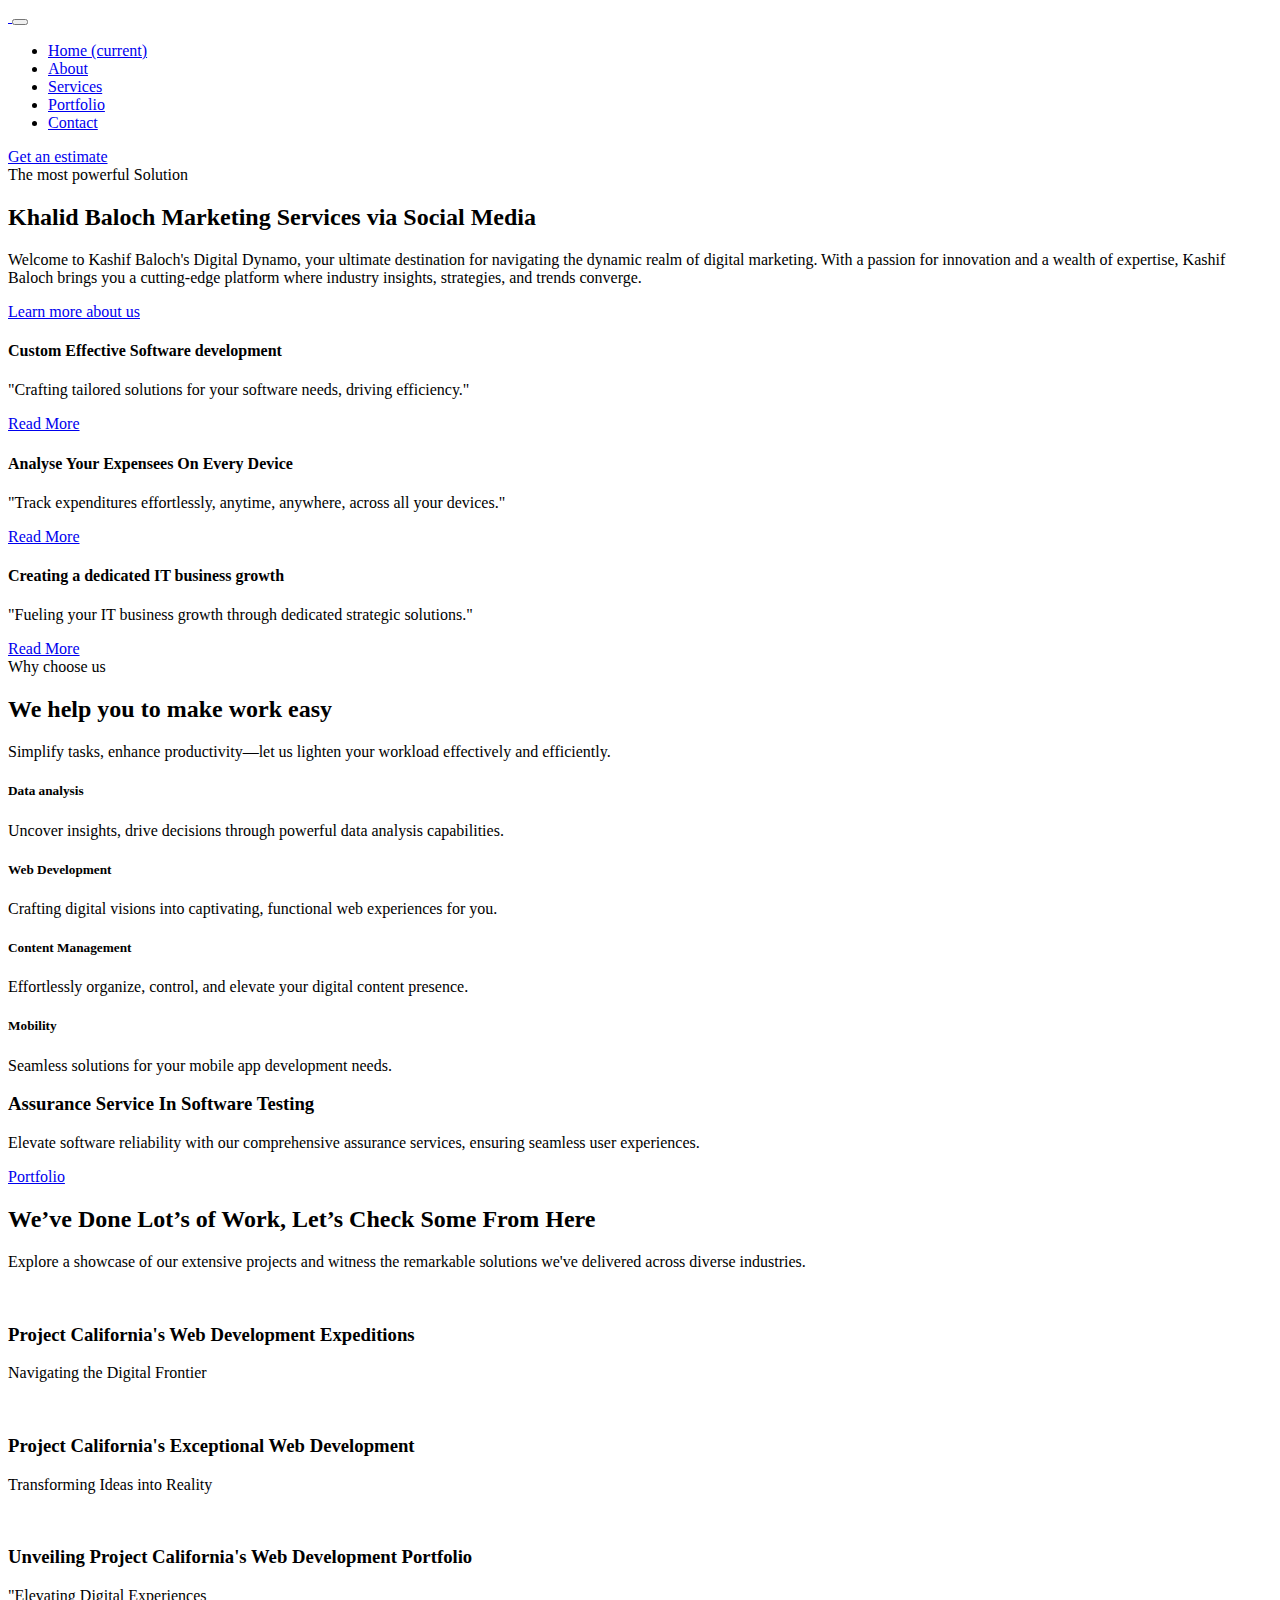
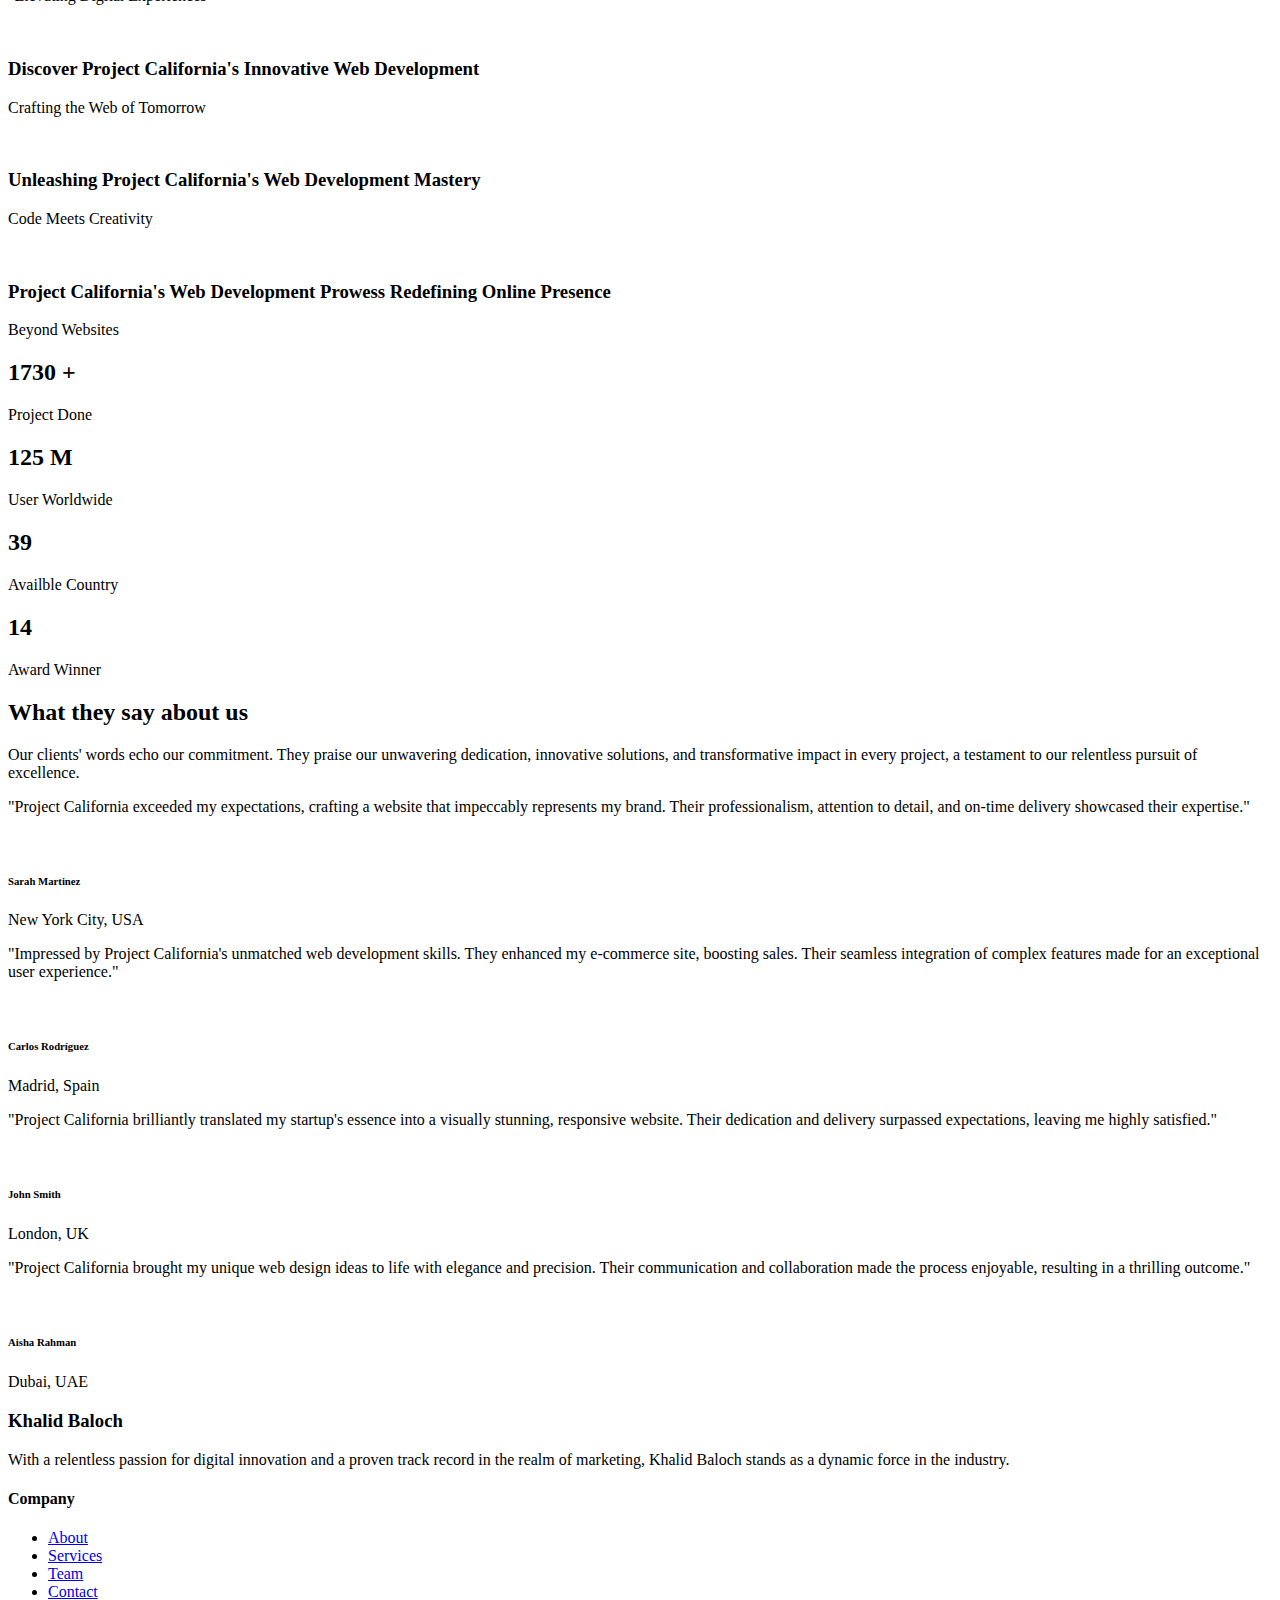
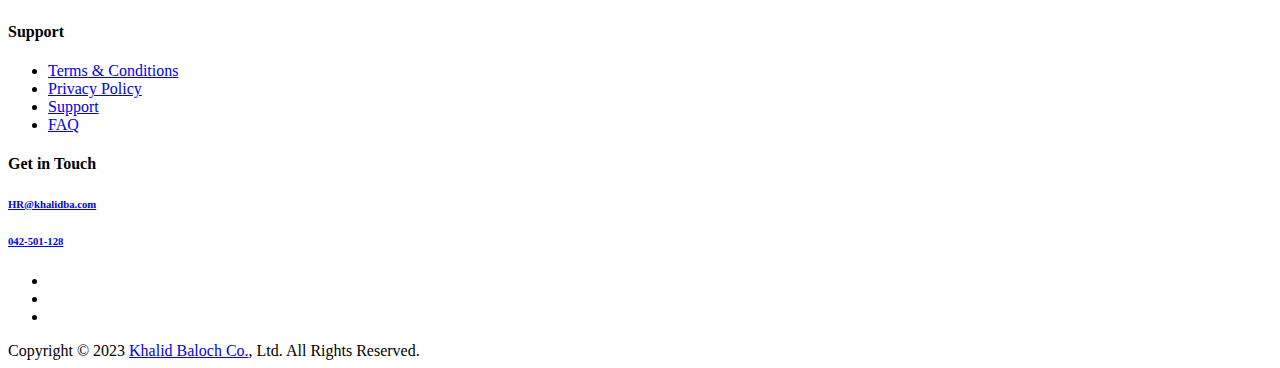
==== index.html @ 7bf491e4 "Update index.html" ====
<!DOCTYPE html>


<html lang="zxx">
<head>
  <meta http-equiv="Content-Type" content="text/html; charset=UTF-8">
  <meta name="description" content="KHALID BALOCH,business,company,agency,modern,bootstrap4,tech,software">
  <meta name="author" content="khalidba.com">
  
  <!-- theme meta -->
  <meta name="theme-name" content="KHALID BALOCH" />

  <title>KHALID BALOCH MARKETING SERVICES VIA SOCIAL MEDIA</title>

  <!-- Favicon -->
  <link rel="shortcut icon" type="image/x-icon" href="/images/favicon.ico" />

  <!-- bootstrap.min css -->
  <link rel="stylesheet" href="plugins/bootstrap/css/bootstrap.min.css">
  <!-- Icon Font Css -->
  <link rel="stylesheet" href="plugins/themify/css/themify-icons.css">
  <link rel="stylesheet" href="plugins/fontawesome/css/all.css">
  <link rel="stylesheet" href="plugins/magnific-popup/dist/magnific-popup.css">
    <link rel="stylesheet" href="plugins/modal-video/modal-video.css">
    <link rel="stylesheet" href="plugins/animate-css/animate.css">
  <!-- Slick Slider  CSS -->
  <link rel="stylesheet" href="plugins/slick-carousel/slick/slick.css">
  <link rel="stylesheet" href="plugins/slick-carousel/slick/slick-theme.css">

  <!-- Main Stylesheet -->
  <link rel="stylesheet" href="css/style.css">

</head>

<body>



	<nav class="navbar navbar-expand-lg py-4 navigation header-padding " id="navbar">
		<div class="container-fluid">
		  <a class="navbar-brand" href="index.html">
		  	<img src="images/logo.png" alt="" class="img-flud">
		  </a>

		  <button class="navbar-toggler collapsed" type="button" data-toggle="collapse" data-target="#navbarsExample09" aria-controls="navbarsExample09" aria-expanded="false" aria-label="Toggle navigation">
			<span class="fa fa-bars"></span>
		  </button>
	  
		  <div class="collapse navbar-collapse text-center" id="navbarsExample09">
			<ul class="navbar-nav m-auto">
			  <li class="nav-item active">
				<a class="nav-link" href="index.html">Home <span class="sr-only">(current)</span></a>
			  </li>
			   <li class="nav-item"><a class="nav-link" href="about.html">About</a></li>
			    <li class="nav-item"><a class="nav-link" href="service.html">Services</a></li>
			   
			   <li class="nav-item"><a class="nav-link" href="project.html">Portfolio</a></li>		
			   <li class="nav-item"><a class="nav-link" href="contact.html">Contact</a></li>
			</ul>

			<a href="contact.html" class="btn btn-solid-border d-none d-lg-block">Get an estimate<i class="fa fa-angle-right ml-2"></i></a>
		  </div>
		</div>
	</nav>


<!-- Slider Start -->
<section class="banner d-flex align-items-center">
	<div class="banner-img-part"></div>
	<div class="container">
		<div class="row">
			<div class="col-lg-10 col-md-12 col-xl-8">
				<div class="block">
					<span class="text-uppercase text-sm letter-spacing ">The most powerful Solution</span>
					<h2 class="mb-3 mt-3">Khalid Baloch Marketing Services via Social Media</h2>
					<p class="mb-5">Welcome to Kashif Baloch's Digital Dynamo, your ultimate destination for navigating the dynamic realm of digital marketing. With a passion for innovation and a wealth of expertise, Kashif Baloch brings you a cutting-edge platform where industry insights, strategies, and trends converge. </p>
					<a href="about.html" target="_blank" class="btn btn-main">Learn more about us<i class="fa fa-angle-right ml-2"></i></a>

				</div>
			</div>
		</div>
	</div>
</section>
<section class="section about">
	<div class="container">
		<div class="row">
			<div class="col-lg-4 col-md-6 ">
				<div class="about-item mb-5 mb-lg-5">
					<div class="icon">
						<i class="ti-light-bulb"></i>
					</div>

					<div class="content">
						<h4 class="mt-3 mb-3">Custom Effective Software development</h4>
						<p class="mb-4">"Crafting tailored solutions for your software needs, driving efficiency."</p>

						<a href="#"> Read More </a>
					</div>
				</div>
			</div>

			<div class="col-lg-4 col-md-6">
				<div class="about-item mb-5 mb-lg-5">
					<div class="icon">
						<i class="ti-panel"></i>
					</div>
					<div class="content">
						<h4 class="mt-3 mb-3">Analyse Your Expensees On Every Device</h4>
						<p class="mb-4">"Track expenditures effortlessly, anytime, anywhere, across all your devices."</p>
						<a href="#"> Read More </a>
					</div>
				</div>
			</div>
			
			<div class="col-lg-4 col-md-6">
				<div class="about-item">
					<div class="icon">
						<i class="ti-headphone-alt"></i>
					</div>
					<div class="content">
						<h4 class="mt-3 mb-3">Creating a dedicated IT business growth</h4>
						<p class="mb-4">"Fueling your IT business growth through dedicated strategic solutions."</p>
						<a href="#"> Read More </a>
					</div>
				</div>
			</div>
		</div>
	</div>
</section>
<section class="section process">
	<div class="container">
		<div class="row align-items-center">
			<div class="col-lg-5">
				<div class="process-block pl-4">
					<span class="text-uppercase text-sm letter-spacing">Why choose us</span>
					<h2 class="mb-4 mt-3">We help you to make work easy</h2>
					<p class="mb-4">Simplify tasks, enhance productivity—let us lighten your workload effectively and efficiently.</p>
				</div>
			</div>

			<div class="col-lg-7 col-xs-12 col-md-12">
				<div class="row">
					<div class="col-lg-6 col-md-6 col-sm-6">
						<div class="icon-block text-center mb-4 mb-lg-0">
							<i class="ti-light-bulb"></i>
							<h5>Data analysis</h5>
							<p>Uncover insights, drive decisions through powerful data analysis capabilities.</p>
						</div>
					</div>

					<div class="col-lg-6 col-md-6 col-sm-6">
						<div class="icon-block text-center mt-4 mb-4 mb-lg-0">
							<i class="ti-panel"></i>
							<h5>Web Development</h5>
							<p>Crafting digital visions into captivating, functional web experiences for you.</p>
						</div>
					</div>

					<div class="col-lg-6 col-md-6 col-sm-6">
						<div class="icon-block text-center">
							<i class="ti-search"></i>
							<h5>Content Management</h5>
							<p>Effortlessly organize, control, and elevate your digital content presence.</p>
						</div>
					</div>

					<div class="col-lg-6 col-md-6 col-sm-6">
						<div class="icon-block text-center mt-4">
							<i class="ti-rocket"></i>
							<h5>Mobility</h5>
							<p>Seamless solutions for your mobile app development needs.</p>
						</div>
					</div>
				</div>
			</div>	
		</div>
	</div>
</section>
<section class="section cta">
	<div class="container">
		<div class="row">
			<div class="col-lg-5">
				<div class="cta-content bg-white p-5 rounded">
					<h3 class="mb-4">Assurance Service In Software<span class="text-color-primary"> Testing</span> </h3>
					<p class="mb-30">Elevate software reliability with our comprehensive assurance services, ensuring seamless user experiences.</p>
					
					<a href="project.html" class="btn btn-main">Portfolio<i class="fa fa-angle-right ml-2"></i></a>
				</div>
			</div>
		</div>
	</div>
</section>


<!-- section portfolio start -->
<section class="section portfolio pb-0">
	<div class="container">
		<div class="row">
			<div class="col-lg-8">
				<div class="heading">
					<h2 class="mb-4">We’ve Done Lot’s of Work, Let’s Check Some From Here</h2>
					<p>Explore a showcase of our extensive projects and witness the remarkable solutions we've delivered across diverse industries.</p>
				</div>
			</div>
		</div>
	</div>

	<div class="container-fluid">
		<div class="row portfolio-gallery">
			<div class="col-lg-4 col-md-6">
				<div class="portflio-item position-relative mb-4">

						<img src="images/portfolio/1.jpg" alt="" class="img-fluid w-100">
						<div class="portfolio-item-content">
							<h3 class="mb-0 text-white">Project California's Web Development Expeditions</h3>
							<p class="text-white-50">Navigating the Digital Frontier</p>
						</div>

				</div>
			</div>

			<div class="col-lg-4 col-md-6">
				<div class="portflio-item position-relative mb-4">

						<img src="images/portfolio/2.jpg" alt="" class="img-fluid w-100">
						
						<div class="portfolio-item-content">
							<h3 class="mb-0 text-white">Project California's Exceptional Web Development</h3>
							<p class="text-white-50">Transforming Ideas into Reality</p>
						</div>

				</div>
			</div>

			<div class="col-lg-4 col-md-6">
				<div class="portflio-item position-relative mb-4">

						<img src="images/portfolio/3.jpg" alt="" class="img-fluid w-100">

						
						<div class="portfolio-item-content">
							<h3 class="mb-0 text-white">Unveiling Project California's Web Development Portfolio</h3>
							<p class="text-white-50">"Elevating Digital Experiences</p>
						</div>

				</div>
			</div>

			<div class="col-lg-4 col-md-6">
				<div class="portflio-item position-relative mb-4">

						<img src="images/portfolio/4.jpg" alt="" class="img-fluid w-100">

						
						<div class="portfolio-item-content">
							<h3 class="mb-0 text-white">Discover Project California's Innovative Web Development</h3>
							<p class="text-white-50">Crafting the Web of Tomorrow</p>
						</div>

				</div>
			</div>

			<div class="col-lg-4 col-md-6">
				<div class="portflio-item position-relative  mb-4">

						<img src="images/portfolio/5.jpg" alt="" class="img-fluid w-100">

						
						<div class="portfolio-item-content">
							<h3 class="mb-0 text-white">Unleashing Project California's Web Development Mastery</h3>
							<p class="text-white-50">Code Meets Creativity</p>
						</div>

				</div>
			</div>

			<div class="col-lg-4 col-md-6">
				<div class="portflio-item position-relative mb-4">

						<img src="images/portfolio/6.jpg" alt="" class="img-fluid w-100">
						
						
						<div class="portfolio-item-content">
							<h3 class="mb-0 text-white">Project California's Web Development Prowess Redefining Online Presence</h3>
							<p class="text-white-50">Beyond Websites</p>
						</div>

				</div>
			</div>
		</div>
	</div>
</section>

<!-- section portfolio END -->


<!-- section Counter Start -->
<section class="section counter">
	<div class="container">
		<div class="row">
			<div class="col-lg-3 col-md-6 col-sm-6">
				<div class="counter-item text-center mb-5 mb-lg-0">
					<h2 class="mb-0"><span class="counter-stat font-weight-bold">1730</span> +</h2>
					<p>Project Done</p>
				</div>
			</div>
			<div class="col-lg-3 col-md-6 col-sm-6">
				<div class="counter-item text-center mb-5 mb-lg-0">
					<h2 class="mb-0"><span class="counter-stat font-weight-bold">125 </span>M </h2>
					<p>User Worldwide</p>
				</div>
			</div>
			<div class="col-lg-3 col-md-6 col-sm-6">
				<div class="counter-item text-center mb-5 mb-lg-0">
					<h2 class="mb-0"><span class="counter-stat font-weight-bold">39</span></h2>
					<p>Availble Country</p>
				</div>
			</div>
			<div class="col-lg-3 col-md-6 col-sm-6">
				<div class="counter-item text-center">
					<h2 class="mb-0"><span class="counter-stat font-weight-bold">14</span></h2>
					<p>Award Winner </p>
				</div>
			</div>
		</div>
	</div>
</section>
<!-- section Counter End  -->

<!-- section testimonial start -->


<section class="section testimonial">
	<div class="container">
		<div class="row">
			<div class="col-lg-8">
				<div class="heading">
					<h2 class="mb-4">What they say about us</h2>
					<p>Our clients' words echo our commitment. They praise our unwavering dedication, innovative solutions, and transformative impact in every project, a testament to our relentless pursuit of excellence.</p>
				</div>
			</div>
		</div>
	</div>

	<div class="container-fluid">
		<div class="row">
			<div class="col-lg-12 testimonial-wrap">
				<div class="testimonial-block">
					<p>
						"Project California exceeded my expectations, crafting a website that impeccably represents my brand. Their professionalism, attention to detail, and on-time delivery showcased their expertise."
					</p>

					<div class="client-info d-flex align-items-center">
						<div class="client-img">
							<img src="images/team/testimonial-1.jpg" alt="" class="img-fluid">
						</div>
						<div class="info">
							<h6>Sarah Martinez</h6>
							<span>New York City, USA</span>
						</div>
					</div>
				</div>

				
				<div class="testimonial-block">
					<p>
						"Impressed by Project California's unmatched web development skills. They enhanced my e-commerce site, boosting sales. Their seamless integration of complex features made for an exceptional user experience."
					</p>

					<div class="client-info d-flex align-items-center">
						<div class="client-img">
							<img src="images/team/testimonial-2.jpg" alt="" class="img-fluid">
						</div>
						<div class="info">
							<h6>Carlos Rodríguez</h6>
							<span>Madrid, Spain</span>
						</div>
					</div>
				</div>
				<div class="testimonial-block">
					<p>
						"Project California brilliantly translated my startup's essence into a visually stunning, responsive website. Their dedication and delivery surpassed expectations, leaving me highly satisfied."
					</p>

					<div class="client-info d-flex align-items-center">
						<div class="client-img">
							<img src="images/team/testimonial-3.jpg" alt="" class="img-fluid">
						</div>
						<div class="info">
							<h6>John Smith</h6>
							<span>London, UK</span>
						</div>
					</div>
				</div>
				<div class="testimonial-block">
					<p>
						"Project California brought my unique web design ideas to life with elegance and precision. Their communication and collaboration made the process enjoyable, resulting in a thrilling outcome."
					</p>

					<div class="client-info d-flex align-items-center">
						<div class="client-img">
							<img src="images/team/testimonial-4.jpg" alt="" class="img-fluid">
						</div>
						<div class="info">
							<h6>Aisha Rahman</h6>
							<span>Dubai, UAE</span>
						</div>
					</div>
				</div>
			</div>
		</div>
	</div>
</section>
<!-- section testimonial start -->
<!-- footer Start -->
<footer class="footer section">
	<div class="container">
		<div class="row">
			<div class="col-lg-3 mr-auto col-sm-6">
				<div class="widget mb-5 mb-lg-0">
					<div class="logo mb-4">
						<h3>Khalid Baloch</h3>
					</div>
					<p>With a relentless passion for digital innovation and a proven track record in the realm of marketing, Khalid Baloch stands as a dynamic force in the industry.</p>
				</div>
			</div>
			<div class="col-lg-2 col-md-6 col-sm-6">
				<div class="widget mb-5 mb-lg-0">
					<h4 class="text-capitalize mb-4">Company</h4>

					<ul class="list-unstyled footer-menu lh-35">
						<li><a href="#">About</a></li>
						<li><a href="#">Services</a></li>
						<li><a href="#">Team</a></li>
						<li><a href="#">Contact</a></li>
					</ul>
				</div>
			</div>
			<div class="col-lg-3 col-md-6 col-sm-6">
				<div class="widget mb-5 mb-lg-0">
					<h4 class="text-capitalize mb-4">Support</h4>

					<ul class="list-unstyled footer-menu lh-35">
						<li><a href="#">Terms & Conditions</a></li>
						<li><a href="#">Privacy Policy</a></li>
						<li><a href="#">Support</a></li>
						<li><a href="#">FAQ</a></li>
					</ul>
				</div>
			</div>
			<div class="col-lg-3 col-md-6 col-sm-6">
				<div class="widget widget-contact mb-5 mb-lg-0">
					<h4 class="text-capitalize mb-4">Get in Touch</h4>
					<h6><a href="mailto:HR@khalidba.com" > <i class="ti-headphone-alt mr-3"></i>HR@khalidba.com</a></h6>
					<h6><a href="tel:042-501-128" > <i class="ti-mobile mr-3"></i>042-501-128</a></h6>

					<ul class="list-inline footer-socials mt-5">
						<li class="list-inline-item"><a href="#"><i class="ti-facebook mr-2"></i></a></li>
						<li class="list-inline-item"><a href="#"><i class="ti-twitter mr-2"></i></a></li>
						<li class="list-inline-item"><a href="#"><i class="ti-linkedin mr-2 "></i></a></li>
					</ul>
				</div>
			</div>
		</div>
		
		<div class="footer-btm py-4 mt-5">
			<div class="row">
				<div class="col-lg-6">
					<div class="copyright">
						Copyright &copy; 2023 <a href="https://www.khalidba.com">Khalid Baloch Co.</a>, Ltd. All Rights Reserved.
					</div>
				</div>
			</div>
		</div>
	</div>
</footer>
   

    <!-- 
    Essential Scripts
    =====================================-->

    
    <!-- Main jQuery -->
    <script src="plugins/jquery/jquery.js"></script>
    <script src="js/contact.js"></script>
    <!-- Bootstrap 4.3.2 -->
    <script src="plugins/bootstrap/js/popper.js"></script>
    <script src="plugins/bootstrap/js/bootstrap.min.js"></script>
   <!--  Magnific Popup-->
    <script src="plugins/magnific-popup/dist/jquery.magnific-popup.min.js"></script>
    <!-- Slick Slider -->
    <script src="plugins/slick-carousel/slick/slick.min.js"></script>
    <!-- Counterup -->
    <script src="plugins/counterup/jquery.waypoints.min.js"></script>
    <script src="plugins/counterup/jquery.counterup.min.js"></script>

     <script src="plugins/modal-video/modal-video.js"></script>
    <!-- Google Map -->
    <script src="plugins/google-map/map.js"></script>
    <script src="https://maps.googleapis.com/maps/api/js?key=AIzaSyAkeLMlsiwzp6b3Gnaxd86lvakimwGA6UA&callback=initMap"></script>    
    
    <script src="js/script.js"></script>

  </body>
  </html>
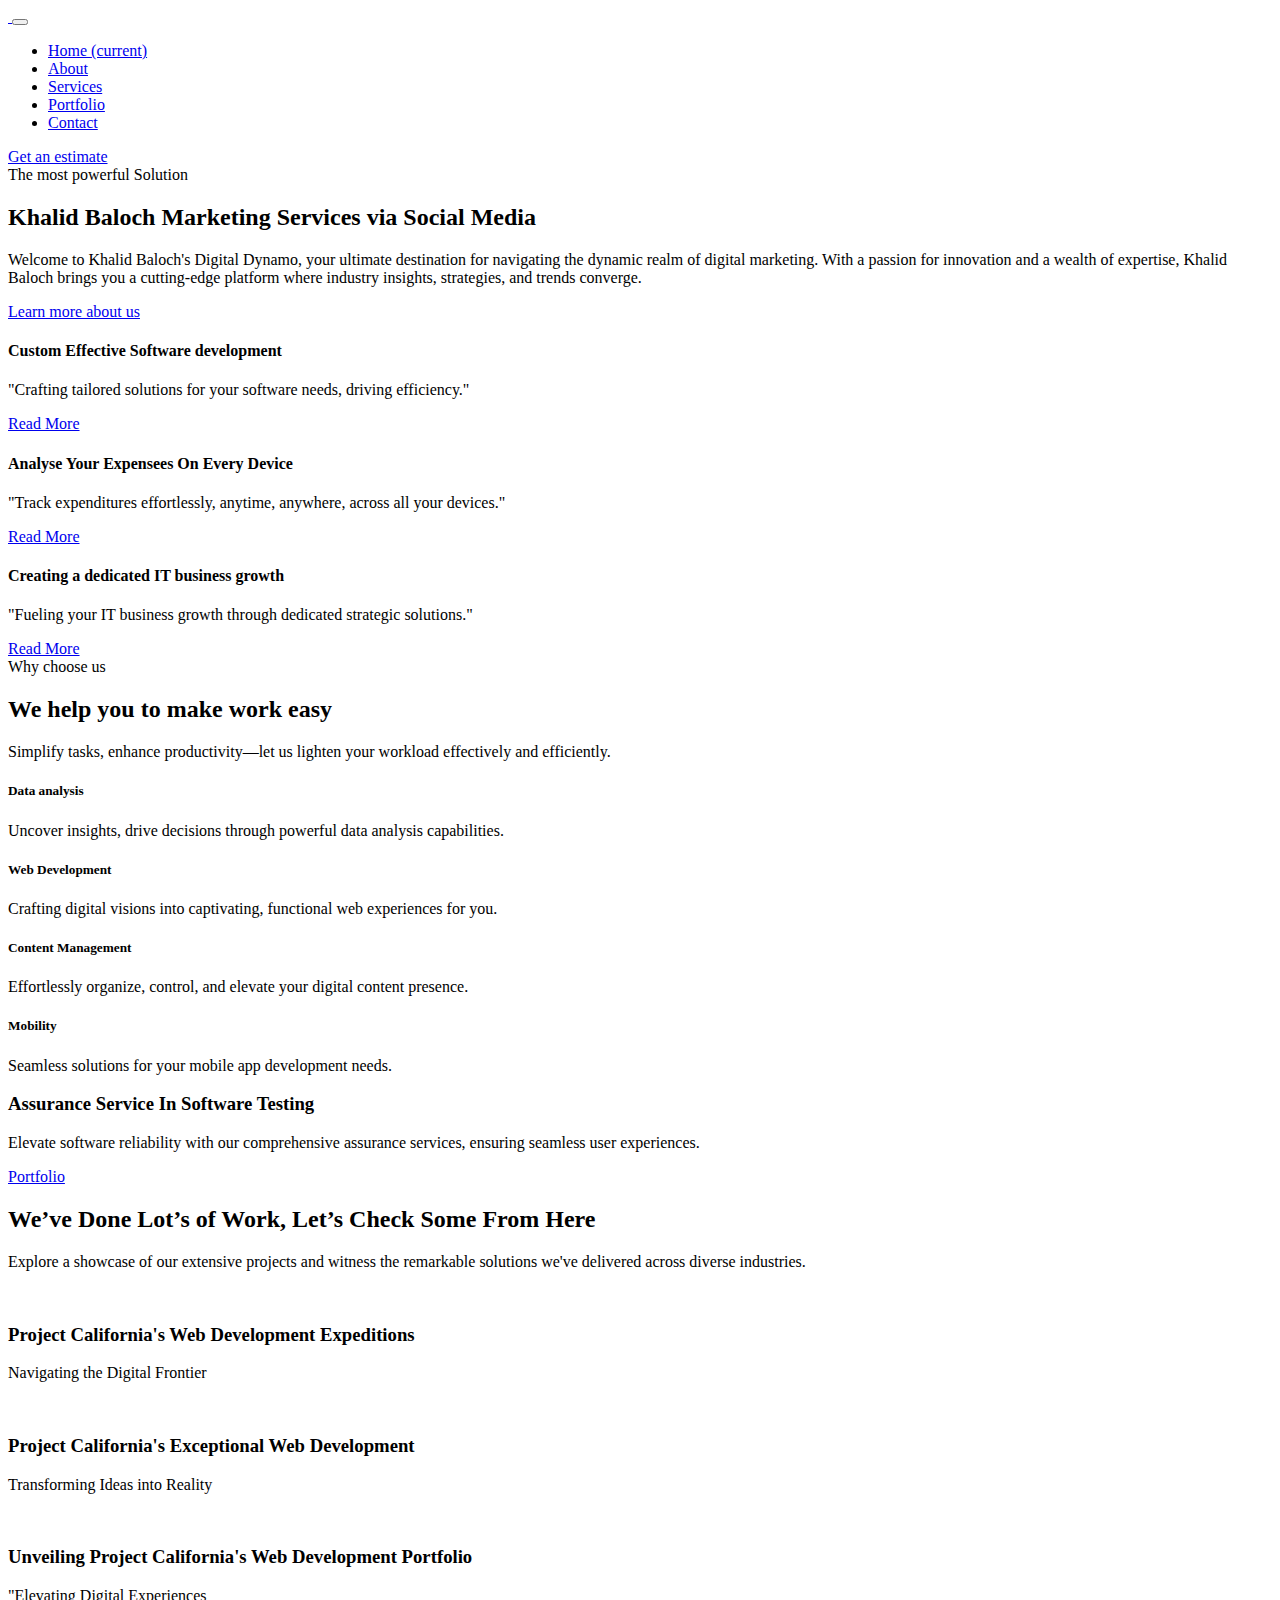
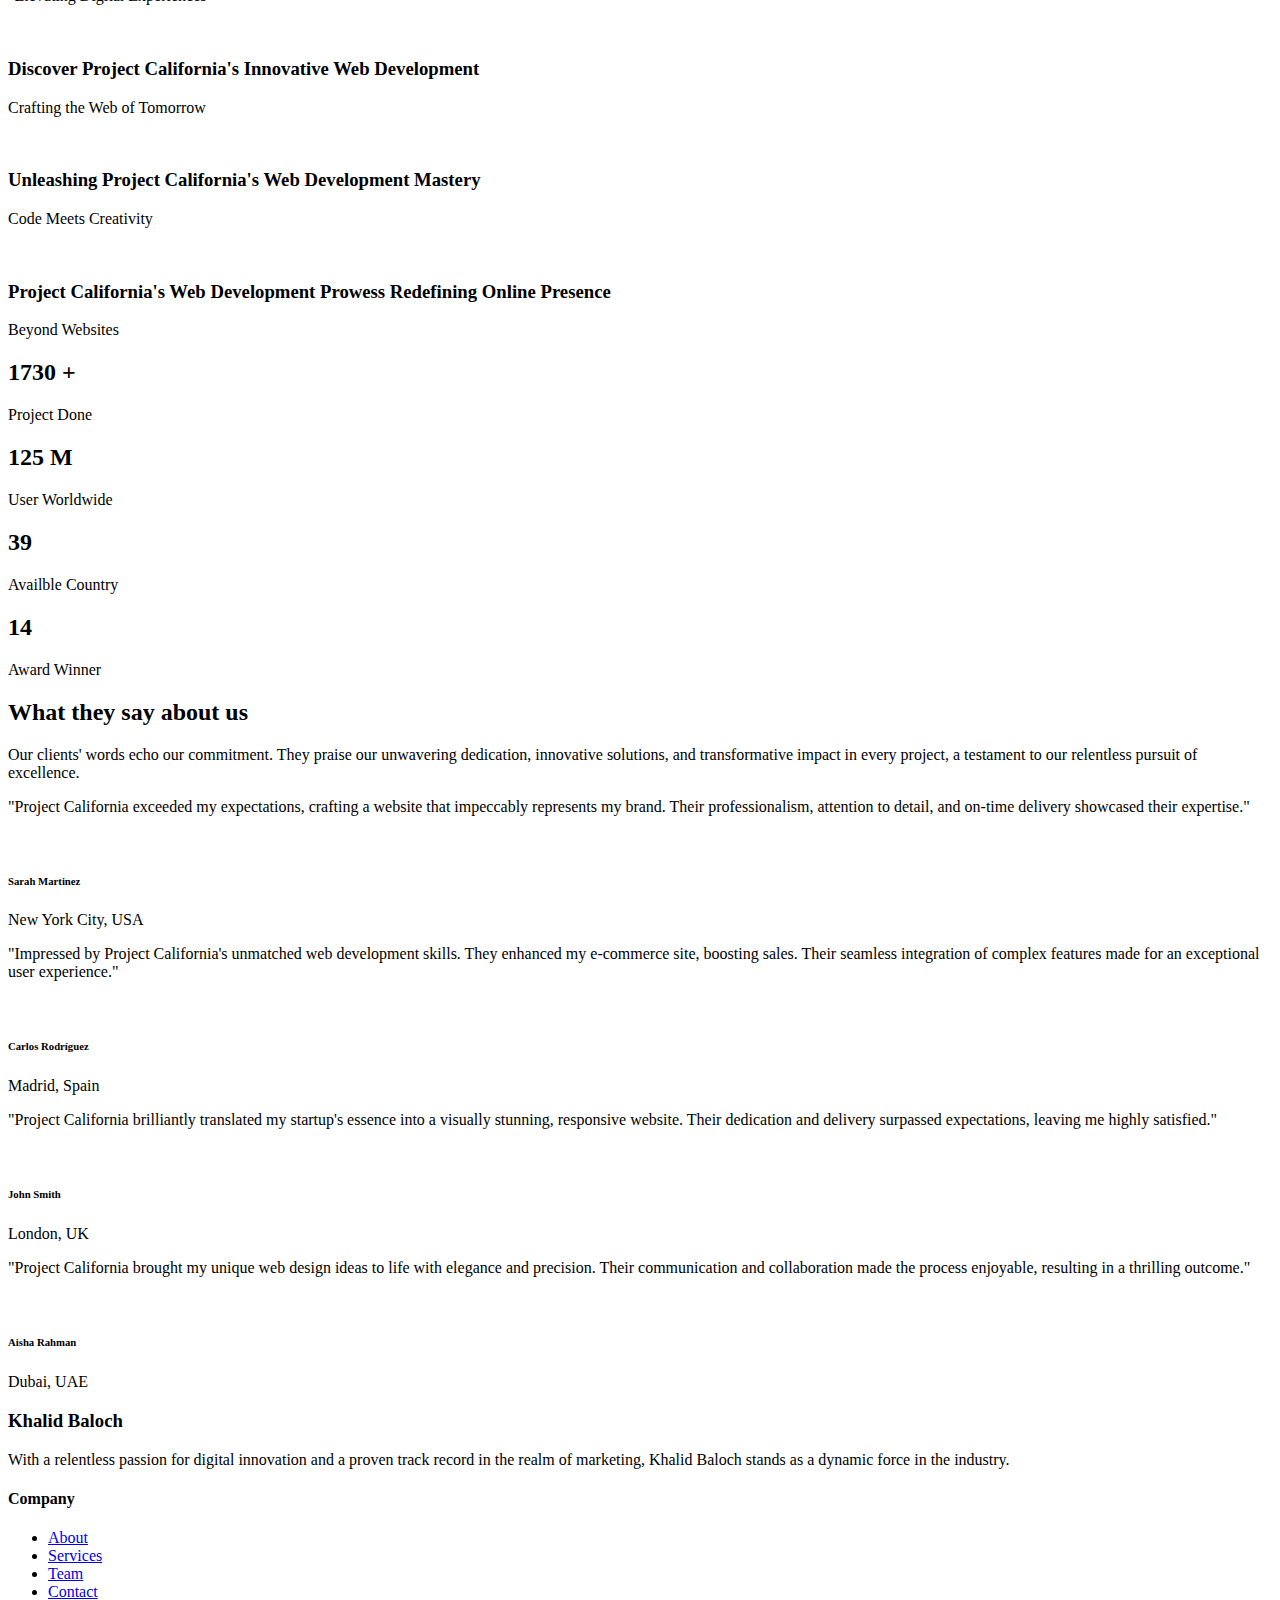
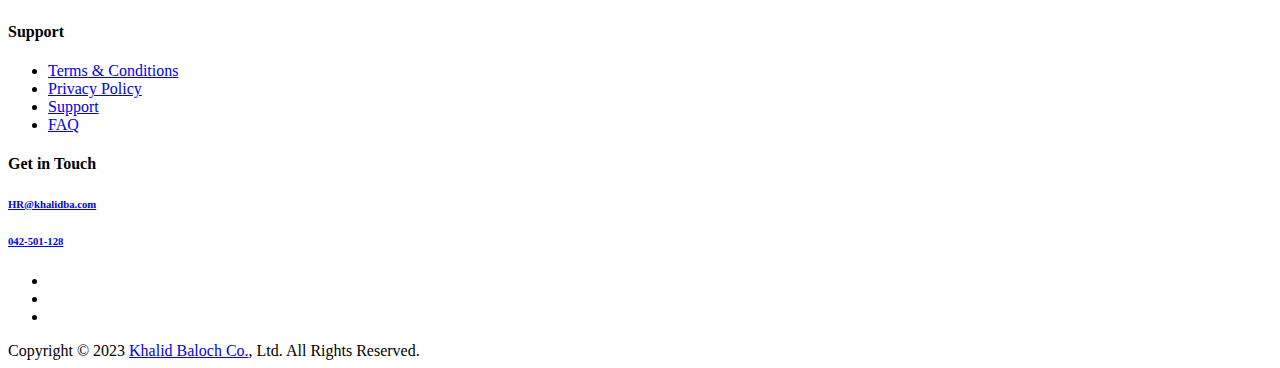
==== commit cd656d6d: "Update index.html" ====
--- a/index.html
+++ b/index.html
@@ -73,7 +73,7 @@
 				<div class="block">
 					<span class="text-uppercase text-sm letter-spacing ">The most powerful Solution</span>
 					<h2 class="mb-3 mt-3">Khalid Baloch Marketing Services via Social Media</h2>
-					<p class="mb-5">Welcome to Kashif Baloch's Digital Dynamo, your ultimate destination for navigating the dynamic realm of digital marketing. With a passion for innovation and a wealth of expertise, Kashif Baloch brings you a cutting-edge platform where industry insights, strategies, and trends converge. </p>
+					<p class="mb-5">Welcome to Khalid Baloch's Digital Dynamo, your ultimate destination for navigating the dynamic realm of digital marketing. With a passion for innovation and a wealth of expertise, Khalid Baloch brings you a cutting-edge platform where industry insights, strategies, and trends converge. </p>
 					<a href="about.html" target="_blank" class="btn btn-main">Learn more about us<i class="fa fa-angle-right ml-2"></i></a>
 
 				</div>
